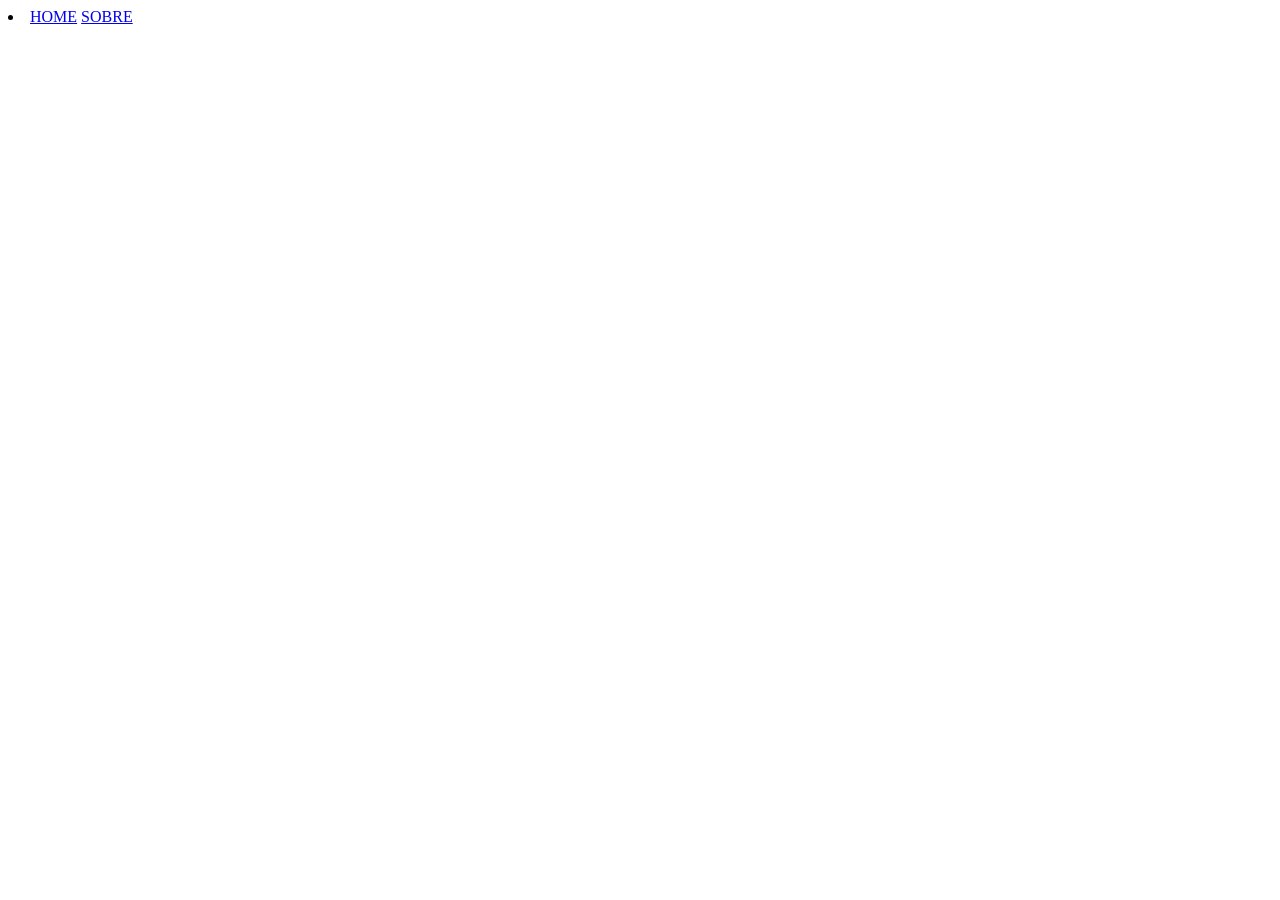
==== TVD/sobre.html @ 893ac83f "Add files via upload" ====
<!DOCTYPE html>
<html lang="en">
<head>
    <meta charset="UTF-8">
    <meta name="viewport" content="width=device-width, initial-scale=1.0">
    <title>The Vampire Diarie</title>
    <link rel="stylesheet" href="index.html">
    <link rel="preconnect" href="https://fonts.googleapis.com">
    <link rel="preconnect" href="https://fonts.gstatic.com" crossorigin>
    <link href="https://fonts.googleapis.com/css2?family=Aguafina+Script&family=Italiana&family=Italianno&display=swap" rel="stylesheet">
</head>
<body>
    <header>
        <li>
            <a href="index.html">HOME</a>
            <a href="sobre.html">SOBRE</a>
        </li>
    </header>

    <h1></h1>
</body>
</html>
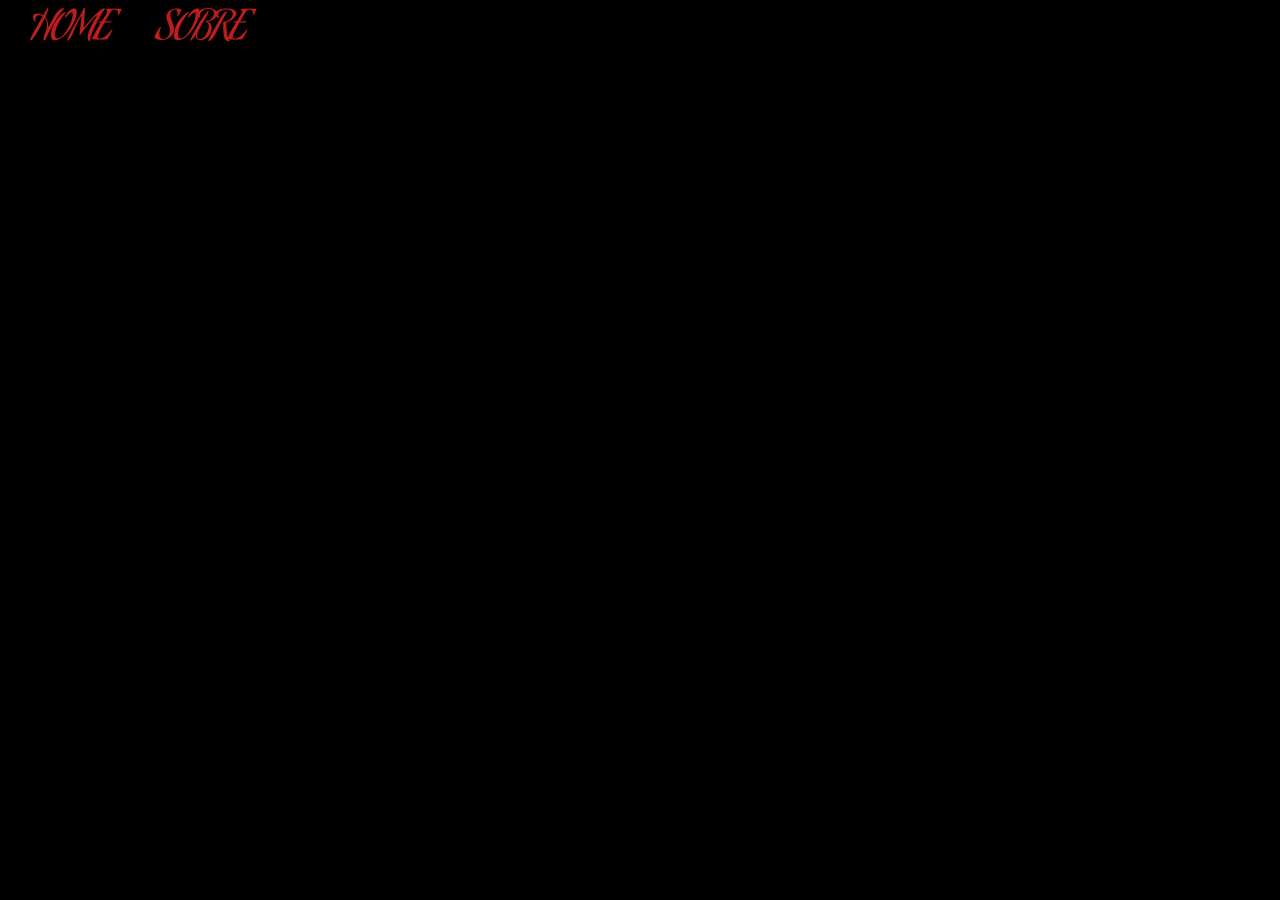
==== commit 2775782a: "Add files via upload" ====
--- a/TVD/sobre.html
+++ b/TVD/sobre.html
@@ -4,10 +4,13 @@
     <meta charset="UTF-8">
     <meta name="viewport" content="width=device-width, initial-scale=1.0">
     <title>The Vampire Diarie</title>
-    <link rel="stylesheet" href="index.html">
+    <link rel="stylesheet" href="sobre.css">
     <link rel="preconnect" href="https://fonts.googleapis.com">
     <link rel="preconnect" href="https://fonts.gstatic.com" crossorigin>
     <link href="https://fonts.googleapis.com/css2?family=Aguafina+Script&family=Italiana&family=Italianno&display=swap" rel="stylesheet">
+    <link rel="preconnect" href="https://fonts.googleapis.com">
+    <link rel="preconnect" href="https://fonts.gstatic.com" crossorigin>
+    <link href="https://fonts.googleapis.com/css2?family=Agdasima:wght@400;700&display=swap" rel="stylesheet">
 </head>
 <body>
     <header>
@@ -17,6 +20,21 @@
         </li>
     </header>
 
-    <h1></h1>
+    <h1>SINOPSE</h1>
+
+    <div class="tela">
+        <div class="esquerda">
+            <p>
+                Após a morte dos pais em um acidente, Elena Gilbert tenta reconstruir sua vida na pequena cidade de Mystic Falls. Tudo muda quando ela conhece Stefan Salvatore, um misterioso jovem que guarda um grande segredo: ele é um vampiro. A situação se complica com a chegada de Damon Salvatore, o irmão mais velho de Stefan, um vampiro carismático e imprevisível.
+
+                Enquanto Elena se vê envolvida em um intenso triângulo amoroso, segredos antigos vêm à tona e a cidade revela um passado repleto de vampiros, bruxas, lobisomens e outras criaturas sobrenaturais. Ao longo das oito temporadas, alianças são formadas, traições acontecem e os personagens enfrentam escolhas difíceis entre amor, amizade e sobrevivência.
+            </p>
+        </div>
+
+        <div class="direita">
+        </div>
+    </div>
+
+
 </body>
 </html>
--- a/TVD/sobre.css
+++ b/TVD/sobre.css
@@ -0,0 +1,44 @@
+body{
+    margin: 0;
+    background-color: black;
+    padding: 0;
+    position: relative;
+    height: 100vh;
+    flex-direction: column;
+    display: flex;
+}
+
+header{
+    display: flex;
+    justify-content: space-between;
+    align-items: center;
+    padding: 3px 10 px;
+
+}
+
+li{
+    list-style: none;
+    gap: 15px;
+}
+
+a{
+    color: #BC1D1D;
+    text-decoration: none;
+    font-family: "Aguafina Script", cursive;
+    font-weight: 400;
+    font-style: normal;
+    font-size: 40px;
+    padding: 8px 20px;
+
+}
+
+.menu{
+    display: flex;
+    gap: 15px;
+}
+
+
+.menu, li{
+    margin-left: 10px;
+}
+
